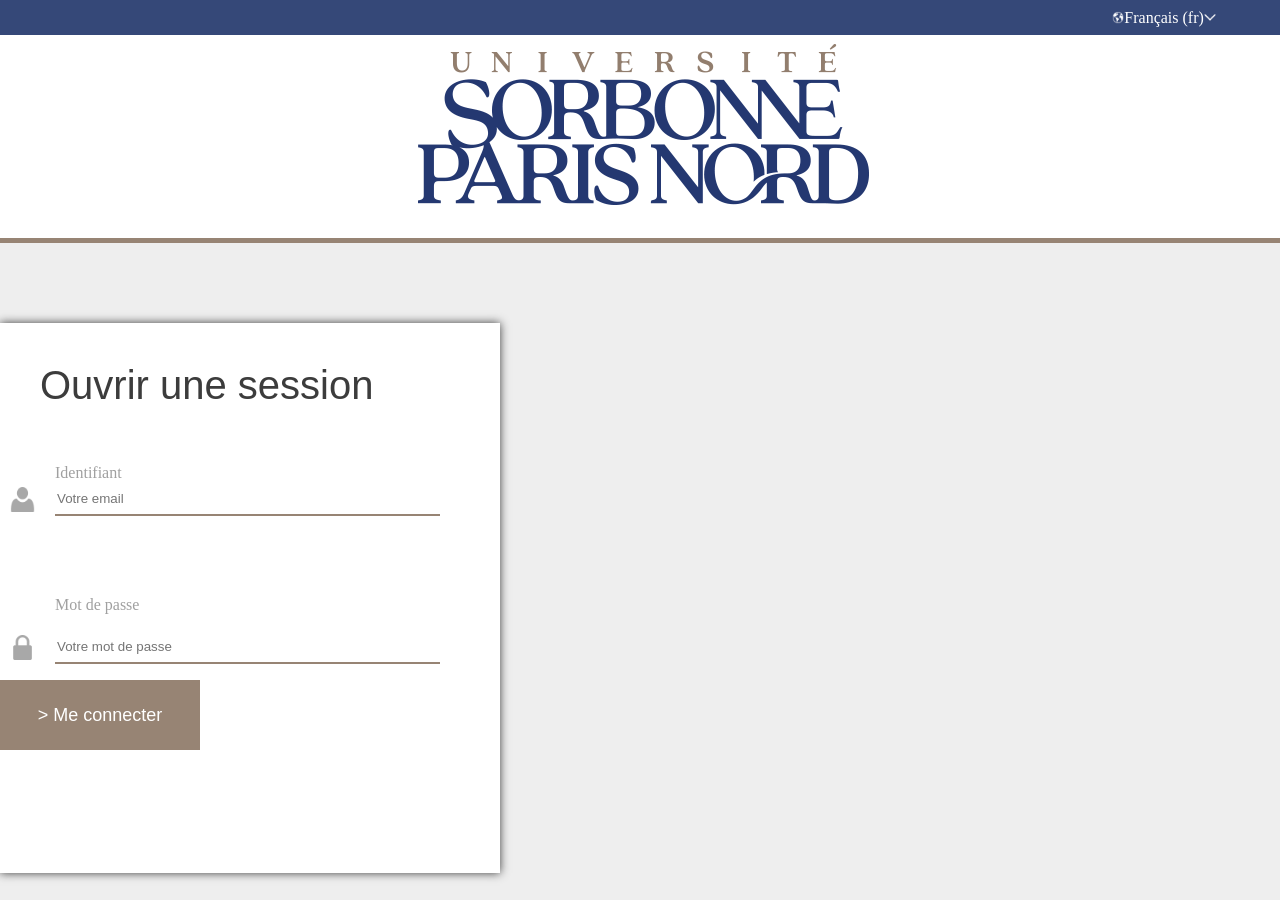
==== login-page.html @ 083c6f55 "1er depot de login-page" ====
<!DOCTYPE html>
<html lang="en"> <!-- La langue principale est indiquée, à remplacer par "fr" si le contenu est en français -->
<head>
    <meta charset="UTF-8"> <!-- Définition de l'encodage, UTF-8 est standard pour gérer les caractères spéciaux -->
    <meta name="viewport" content="width=device-width, initial-scale=1.0"> <!-- Assure la compatibilité avec les écrans mobiles -->
    <title>Login - Stage</title> <!-- Titre de la page affiché dans l'onglet -->
    <link rel="stylesheet" href="style.css"> <!-- Lien vers le fichier CSS pour la mise en forme -->
</head>
<body>
    <!-- Barre de sélection de langue -->
    <div id="bar-selection"> 
        <div id="langue">
            <!-- Image et texte pour la langue choisie, il manque une valeur alternative descriptive pour les images -->
            <img src="data/langue_picture.png" alt="Icône de langue">
            <p>Français (fr)</p>
            <img src="data/fleche_bas.png" alt="Icône flèche bas">
        </div>
    </div>

    <!-- Bannière avec un logo -->
    <div id="barner">
        <img src="data/uspn_petit.png" alt="Logo de l'université"> <!-- Pensez à une description plus explicite pour l'attribut alt -->
    </div>

    <!-- Section principale pour le formulaire de connexion -->
    <div id="login-div">
        <div class="content">Ouvrir une session</div> <!-- Titre de la section -->

        <!-- Formulaire de connexion -->
        <form action="" method="post">
            <!-- Section identifiant -->
            <div id="identifiant">
                <ul>
                    <li>
                        <img src="data/id_picture.png" alt="Icône d'identifiant"> <!-- Ajoutez une alternative décrivant l'image -->
                    </li>
                    <li>
                        <ul>
                            <li><p>Identifiant</p></li>
                            <li><input type="email" placeholder="Votre email"> <!-- Ajouter un placeholder pour guider l'utilisateur -->
                            </li>
                        </ul>
                    </li>
                </ul>
            </div>

            <!-- Section mot de passe -->
            <div id="mdp">
                <ul>
                    <li>
                        <img src="data/mdp_picture.png" alt="Icône de mot de passe"> <!-- Alternative décrivant l'image -->
                    </li>
                    <li>
                        <ul>
                            <li><p>Mot de passe</p></li>
                            <li><input type="password" placeholder="Votre mot de passe"> <!-- Ajouter un placeholder -->
                            </li>
                        </ul>
                    </li>
                </ul>
            </div>

            <!-- Bouton de soumission -->
            <button type="submit">> Me connecter</button> <!-- Le contenu du bouton pourrait être plus descriptif -->
        </form>
    </div>
</body>
</html>
---- style.css ----
/* Style général pour la page */
body {
    background-color: #EEE; /* Couleur de fond gris clair pour toute la page */
    margin: 0; /* Suppression des marges par défaut */
}

/* Barre de sélection de langue en haut de la page */
#bar-selection {
    position: static; /* Position par défaut */
    background-color: #354878; /* Couleur bleu foncé pour la barre */
    height: 35px; /* Hauteur de la barre */
    width: 100%; /* Largeur maximale de l'écran */
    margin: 0; /* Suppression des marges (inutile ici car redondant) */
}

#langue {
    color: white; /* Couleur de texte blanc */
    height: 35px; /* Alignement avec la hauteur de la barre */
    display: flex; /* Utilisation de flexbox pour aligner le contenu */
    justify-content: flex-end; /* Alignement à droite */
    align-items: center; /* Alignement vertical centré */
    margin-right: 5%; /* Espacement à droite */
}

#langue img {
    width: 1%; /* Taille des icônes très petite (à ajuster si besoin) */
}

/* Bannière en dessous de la barre */
#barner {
    left: 0; /* Position horizontale par défaut */
    position: static; /* Position par défaut */
    top: 36px; /* Décalage par rapport au haut de la page */
    width: 100%; /* Largeur maximale */
    height: 15%; /* Hauteur proportionnelle */
    display: flex; /* Flexbox pour centrer les éléments */
    justify-content: center; /* Alignement centré */
    border-bottom: solid #978474 5px; /* Bordure inférieure beige */
    background-color: white; /* Couleur de fond blanche */
}

/* Conteneur principal pour le formulaire de connexion */
#login-div {
    position: relative; /* Position par rapport à son parent */
    justify-self: center; /* centrer le bloc login lui même horizontalment */
    justify-items: center; /* centrer horizontalement ces éléments */
    background-color: white; /* Couleur de fond blanche */
    margin-top: 80px; /* Espacement par rapport au haut de la page */
    width: 500px; /* Largeur fixe */
    height: 550px; /* Hauteur fixe */
    box-shadow: 0px 0px 9px 0px #3C3C3C; /* Ombre pour donner un effet de profondeur */
}

/* Titre du formulaire */
.content {
    font-family: 'Lucida Sans', sans-serif; /* Police principale avec alternatives */
    font-size: 40px; /* Taille de police importante */
    padding: 40px; /* Espacement interne autour du titre */
    color: #3C3C3C; /* Couleur gris foncé */
}

/* Styles pour le formulaire */
form {
    width: 100%; /* Le formulaire occupe toute la largeur de son conteneur */
}

/* Bloc identifiant */
#identifiant {
    position: relative; /* Position par rapport à son parent */
    width: 90%; /* Largeur relative à son conteneur */
    height: 100px; /* Hauteur fixe */
}

#identifiant p {
    color: #A0A0A0; /* Texte gris clair */
    margin: 0; /* Suppression des marges par défaut */
}

#identifiant img {
    width: 25px; /* Taille des icônes */
    margin-right: 10px; /* Espacement entre l'image et le texte */
}

#identifiant input {
    border: none; /* Suppression des bordures standards */
    border-bottom: 2px solid #978474; /* Ligne en bas de l'input */
    width: 220%; /* Largeur surdimensionnée, à ajuster */
    height: 30px; /* Hauteur de l'input */
}

/* Suppression du style par défaut des listes */
li {
    list-style: none;
}

ul {
    padding-left: 10px; /* Ajout d'un espacement à gauche */
}

div > ul {
    display: flex; /* Flexbox pour aligner les éléments horizontalement */
    flex-direction: row; /* Direction horizontale */
    align-items: end; /* Alignement vertical en bas */
}

/* Bloc mot de passe */
#mdp {
    position: relative; /* Position par rapport à son parent */
    width: 90%; /* Largeur relative à son conteneur */
    height: 100px; /* Hauteur fixe */
}

#mdp p {
    color: #A0A0A0; /* Texte gris clair */
}

#mdp img {
    width: 25px; /* Taille des icônes */
    margin-right: 10px; /* Espacement entre l'image et le texte */
}

#mdp input {
    border: none; /* Suppression des bordures standards */
    border-bottom: 2px solid #978474; /* Ligne en bas de l'input */
    width: 220%; /* Largeur surdimensionnée, à ajuster */
    height: 30px; /* Hauteur de l'input */
}

/* Style du bouton de connexion */
button {
    position: relative; /* Position par rapport à son parent */
    background-color: #978474; /* Couleur de fond beige */
    width: 40%; /* Largeur relative à son conteneur */
    height: 70px; /* Hauteur fixe */
    color: white; /* Couleur du texte */
    border: none; /* Suppression des bordures standards */
    display: flex; /* Flexbox pour aligner le texte */
    justify-self: center; /* (Inutile ici, applicable aux grilles CSS) */
    justify-content: center; /* Texte centré horizontalement */
    align-items: center; /* Texte centré verticalement */
    font-size: large; /* Taille de texte importante */
}
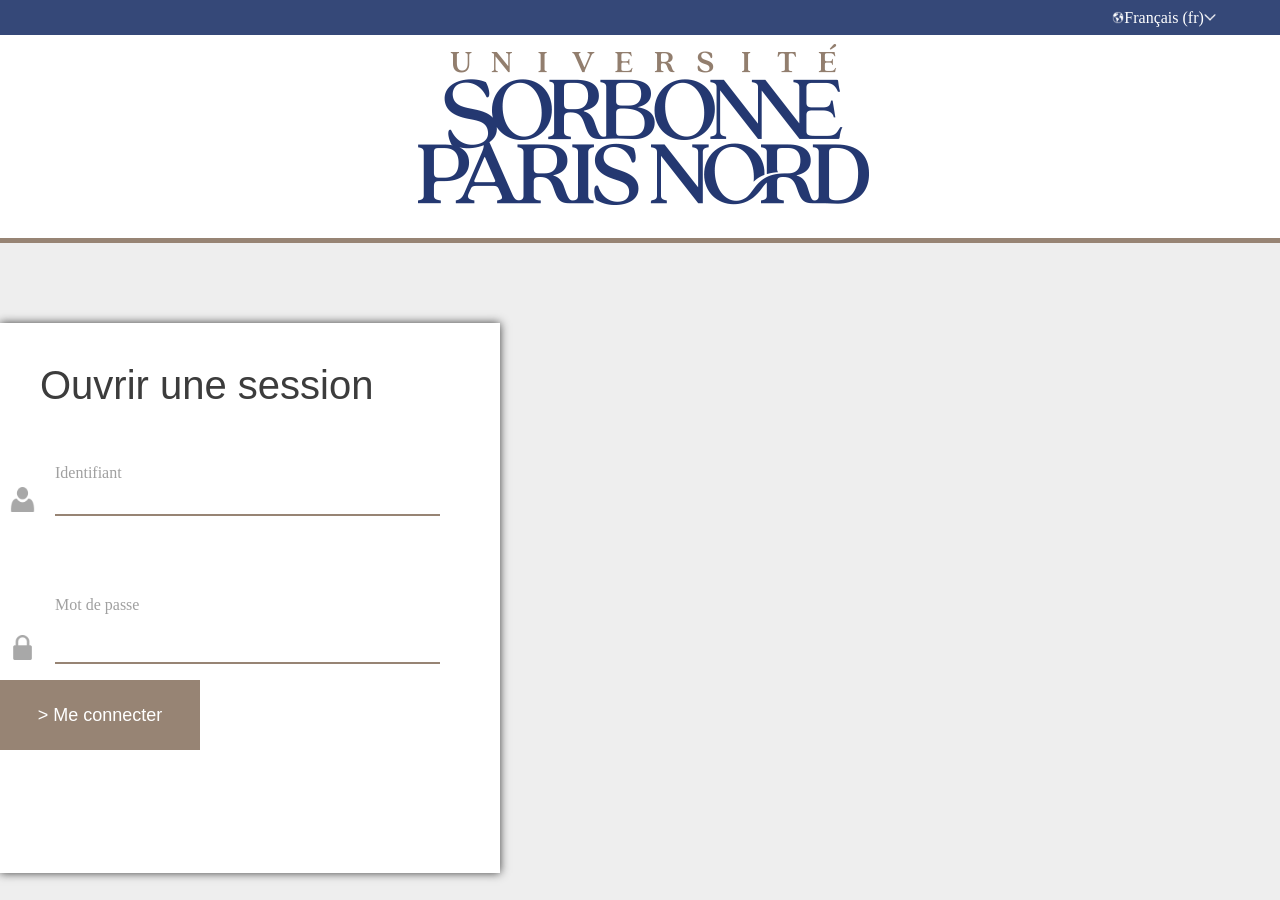
==== commit 445d29e9: "fixer des erreurs sur le site" ====
--- a/login-page.html
+++ b/login-page.html
@@ -1,68 +1,51 @@
 <!DOCTYPE html>
-<html lang="en"> <!-- La langue principale est indiquée, à remplacer par "fr" si le contenu est en français -->
+<html lang="en">
 <head>
-    <meta charset="UTF-8"> <!-- Définition de l'encodage, UTF-8 est standard pour gérer les caractères spéciaux -->
-    <meta name="viewport" content="width=device-width, initial-scale=1.0"> <!-- Assure la compatibilité avec les écrans mobiles -->
-    <title>Login - Stage</title> <!-- Titre de la page affiché dans l'onglet -->
-    <link rel="stylesheet" href="style.css"> <!-- Lien vers le fichier CSS pour la mise en forme -->
+    <meta charset="UTF-8">
+    <meta name="viewport" content="width=device-width, initial-scale=1.0">
+    <title>Login - Stage</title>
+    <link rel="stylesheet" href="style.css">
 </head>
 <body>
-    <!-- Barre de sélection de langue -->
-    <div id="bar-selection"> 
-        <div id="langue">
-            <!-- Image et texte pour la langue choisie, il manque une valeur alternative descriptive pour les images -->
-            <img src="data/langue_picture.png" alt="Icône de langue">
-            <p>Français (fr)</p>
-            <img src="data/fleche_bas.png" alt="Icône flèche bas">
-        </div>
+    <div id="bar-selection">
+        <div id="langue"><img src="data/langue_picture.png" alt=""><p>Français (fr)</p><img src="data/fleche_bas.png" alt=""></div>
     </div>
+    <div id="barner"><img src="data/uspn_petit.png" alt="barner"></div>
 
-    <!-- Bannière avec un logo -->
-    <div id="barner">
-        <img src="data/uspn_petit.png" alt="Logo de l'université"> <!-- Pensez à une description plus explicite pour l'attribut alt -->
-    </div>
-
-    <!-- Section principale pour le formulaire de connexion -->
     <div id="login-div">
-        <div class="content">Ouvrir une session</div> <!-- Titre de la section -->
-
-        <!-- Formulaire de connexion -->
+        <div class="content">Ouvrir une session</div>
         <form action="" method="post">
-            <!-- Section identifiant -->
             <div id="identifiant">
                 <ul>
                     <li>
-                        <img src="data/id_picture.png" alt="Icône d'identifiant"> <!-- Ajoutez une alternative décrivant l'image -->
+                        <img src="data/id_picture.png" alt="">
                     </li>
                     <li>
                         <ul>
                             <li><p>Identifiant</p></li>
-                            <li><input type="email" placeholder="Votre email"> <!-- Ajouter un placeholder pour guider l'utilisateur -->
-                            </li>
+                            <li><input type="email"></li>
                         </ul>
                     </li>
                 </ul>
             </div>
+                
+                
 
-            <!-- Section mot de passe -->
             <div id="mdp">
                 <ul>
                     <li>
-                        <img src="data/mdp_picture.png" alt="Icône de mot de passe"> <!-- Alternative décrivant l'image -->
+                        <img src="data/mdp_picture.png" alt="">
                     </li>
                     <li>
                         <ul>
                             <li><p>Mot de passe</p></li>
-                            <li><input type="password" placeholder="Votre mot de passe"> <!-- Ajouter un placeholder -->
-                            </li>
+                            <li><input type="password"></li>
                         </ul>
                     </li>
                 </ul>
             </div>
-
-            <!-- Bouton de soumission -->
-            <button type="submit">> Me connecter</button> <!-- Le contenu du bouton pourrait être plus descriptif -->
+            <button type="submit">> Me connecter</button>
         </form>
     </div>
 </body>
-</html>
+</html>
--- a/style.css
+++ b/style.css
@@ -1,112 +1,113 @@
-/* Style général pour la page */
+/* Style général pour le corps de la page */
 body {
-    background-color: #EEE; /* Couleur de fond gris clair pour toute la page */
+    background-color: #EEE; /* Couleur de fond gris clair */
     margin: 0; /* Suppression des marges par défaut */
 }
 
-/* Barre de sélection de langue en haut de la page */
+/* Barre de sélection tout en haut de la page */
 #bar-selection {
-    position: static; /* Position par défaut */
-    background-color: #354878; /* Couleur bleu foncé pour la barre */
-    height: 35px; /* Hauteur de la barre */
-    width: 100%; /* Largeur maximale de l'écran */
-    margin: 0; /* Suppression des marges (inutile ici car redondant) */
+    position: static; /* Position standard par rapport à son flux parent */
+    background-color: #354878; /* Couleur bleu foncé */
+    height: 35px; /* Hauteur fixe de la barre */
+    width: 100%; /* La barre occupe toute la largeur de l'écran */
+    margin: 0%; /* Redondant avec margin: 0px */
+    margin: 0px; /* Suppression des marges */
 }
 
 #langue {
-    color: white; /* Couleur de texte blanc */
-    height: 35px; /* Alignement avec la hauteur de la barre */
-    display: flex; /* Utilisation de flexbox pour aligner le contenu */
-    justify-content: flex-end; /* Alignement à droite */
+    color: white; /* Texte blanc */
+    height: 35px; /* Alignement vertical pour correspondre à la hauteur de la barre */
+    display: flex; /* Flexbox utilisé pour organiser les éléments */
+    justify-content: flex-end; /* Les éléments sont alignés à droite */
     align-items: center; /* Alignement vertical centré */
-    margin-right: 5%; /* Espacement à droite */
+    margin-right: 5%; /* Marges internes à droite pour éviter d'être collé au bord */
 }
 
 #langue img {
-    width: 1%; /* Taille des icônes très petite (à ajuster si besoin) */
+    width: 1%; /* Icône de langue très petite */
 }
 
-/* Bannière en dessous de la barre */
+/* Section de la bannière */
 #barner {
-    left: 0; /* Position horizontale par défaut */
-    position: static; /* Position par défaut */
+    left: 0; /* Alignement à gauche */
+    position: static; /* Position standard */
     top: 36px; /* Décalage par rapport au haut de la page */
-    width: 100%; /* Largeur maximale */
-    height: 15%; /* Hauteur proportionnelle */
-    display: flex; /* Flexbox pour centrer les éléments */
-    justify-content: center; /* Alignement centré */
-    border-bottom: solid #978474 5px; /* Bordure inférieure beige */
-    background-color: white; /* Couleur de fond blanche */
+    width: 100%; /* Largeur complète */
+    height: 15%; /* Hauteur en proportion de la page */
+    display: flex; /* Flexbox utilisé pour centrer les éléments */
+    justify-content: center; /* Les éléments sont centrés horizontalement */
+    border-bottom: solid #978474 5px; /* Bordure inférieure de 5px avec une couleur beige */
+    background-color: white; /* Fond blanc */
 }
 
 /* Conteneur principal pour le formulaire de connexion */
 #login-div {
-    position: relative; /* Position par rapport à son parent */
-    justify-self: center; /* centrer le bloc login lui même horizontalment */
-    justify-items: center; /* centrer horizontalement ces éléments */
+    position: relative; /* Position relative pour permettre des éléments positionnés */
+    justify-self: center; /* Propriété CSS Grid inutilisée ici */
+    justify-items: center; /* Propriété CSS Grid inutilisée ici */
     background-color: white; /* Couleur de fond blanche */
-    margin-top: 80px; /* Espacement par rapport au haut de la page */
+    margin-top: 80px; /* Décalage par rapport au haut */
     width: 500px; /* Largeur fixe */
     height: 550px; /* Hauteur fixe */
-    box-shadow: 0px 0px 9px 0px #3C3C3C; /* Ombre pour donner un effet de profondeur */
+    box-shadow: 0px 0px 9px 0px #3C3C3C; /* Ombre pour créer un effet de profondeur */
 }
 
-/* Titre du formulaire */
+/* Titre de la section de connexion */
 .content {
-    font-family: 'Lucida Sans', sans-serif; /* Police principale avec alternatives */
-    font-size: 40px; /* Taille de police importante */
-    padding: 40px; /* Espacement interne autour du titre */
+    font-family: 'Lucida Sans', 'Lucida Sans Regular', 'Lucida Grande', 'Lucida Sans Unicode', Geneva, Verdana, sans-serif; /* Famille de police utilisée */
+    font-size: 40px; /* Taille du texte */
+    padding: 40px; /* Espacement interne */
     color: #3C3C3C; /* Couleur gris foncé */
 }
 
-/* Styles pour le formulaire */
+/* Styles généraux pour le formulaire */
 form {
-    width: 100%; /* Le formulaire occupe toute la largeur de son conteneur */
+    width: 100%; /* Le formulaire occupe toute la largeur de son conteneur parent */
 }
 
-/* Bloc identifiant */
+/* Bloc contenant l'identifiant */
 #identifiant {
-    position: relative; /* Position par rapport à son parent */
-    width: 90%; /* Largeur relative à son conteneur */
+    position: relative; /* Position relative pour des ajustements internes */
+    width: 90%; /* Largeur relative au conteneur parent */
     height: 100px; /* Hauteur fixe */
 }
 
 #identifiant p {
-    color: #A0A0A0; /* Texte gris clair */
-    margin: 0; /* Suppression des marges par défaut */
+    color: #A0A0A0; /* Couleur de texte gris clair */
+    margin: 0; /* Suppression des marges autour du texte */
 }
 
 #identifiant img {
-    width: 25px; /* Taille des icônes */
-    margin-right: 10px; /* Espacement entre l'image et le texte */
+    width: 25px; /* Taille fixe de l'icône */
+    margin-right: 10PX; /* Espacement entre l'icône et l'entrée */
 }
 
 #identifiant input {
-    border: none; /* Suppression des bordures standards */
-    border-bottom: 2px solid #978474; /* Ligne en bas de l'input */
-    width: 220%; /* Largeur surdimensionnée, à ajuster */
-    height: 30px; /* Hauteur de l'input */
+    border: none; /* Suppression des bordures classiques */
+    border-bottom: 2px solid #978474; /* Ligne inférieure beige */
+    width: 220%; /* Largeur fixée à plus du double du conteneur parent (à surveiller) */
+    height: 30px; /* Hauteur de l'entrée */
 }
 
-/* Suppression du style par défaut des listes */
+/* Styles des listes pour supprimer les puces */
 li {
-    list-style: none;
+    list-style: none; /* Suppression des puces des listes */
 }
 
 ul {
-    padding-left: 10px; /* Ajout d'un espacement à gauche */
+    padding-left: 10px; /* Espacement interne à gauche */
 }
 
 div > ul {
-    display: flex; /* Flexbox pour aligner les éléments horizontalement */
-    flex-direction: row; /* Direction horizontale */
+    display: flex; /* Flexbox pour organiser les enfants de la liste */
+    flex-direction: row; /* Direction horizontale des enfants */
     align-items: end; /* Alignement vertical en bas */
 }
 
-/* Bloc mot de passe */
+/* Bloc contenant le mot de passe */
 #mdp {
-    position: relative; /* Position par rapport à son parent */
-    width: 90%; /* Largeur relative à son conteneur */
+    position: relative; /* Position relative pour ajustements internes */
+    width: 90%; /* Largeur relative au conteneur parent */
     height: 100px; /* Hauteur fixe */
 }
 
@@ -115,28 +116,28 @@
 }
 
 #mdp img {
-    width: 25px; /* Taille des icônes */
-    margin-right: 10px; /* Espacement entre l'image et le texte */
+    width: 25px; /* Taille fixe de l'icône */
+    margin-right: 10PX; /* Espacement entre l'icône et l'entrée */
 }
 
 #mdp input {
-    border: none; /* Suppression des bordures standards */
-    border-bottom: 2px solid #978474; /* Ligne en bas de l'input */
-    width: 220%; /* Largeur surdimensionnée, à ajuster */
-    height: 30px; /* Hauteur de l'input */
+    border: none; /* Suppression des bordures classiques */
+    border-bottom: 2px solid #978474; /* Ligne inférieure beige */
+    width: 220%; /* Largeur fixée à plus du double du conteneur parent (à surveiller) */
+    height: 30px; /* Hauteur de l'entrée */
 }
 
-/* Style du bouton de connexion */
+/* Bouton de connexion */
 button {
-    position: relative; /* Position par rapport à son parent */
+    position: relative; /* Position relative pour ajustements */
     background-color: #978474; /* Couleur de fond beige */
-    width: 40%; /* Largeur relative à son conteneur */
-    height: 70px; /* Hauteur fixe */
-    color: white; /* Couleur du texte */
-    border: none; /* Suppression des bordures standards */
-    display: flex; /* Flexbox pour aligner le texte */
-    justify-self: center; /* (Inutile ici, applicable aux grilles CSS) */
-    justify-content: center; /* Texte centré horizontalement */
-    align-items: center; /* Texte centré verticalement */
-    font-size: large; /* Taille de texte importante */
+    width: 40%; /* Largeur relative à son conteneur parent */
+    height: 70PX; /* Hauteur fixe */
+    color: white; /* Texte blanc */
+    border: none; /* Suppression des bordures classiques */
+    display: flex; /* Flexbox pour centrer le contenu */
+    justify-self: center; /* Propriété CSS Grid inutilisée ici */
+    justify-content: center; /* Alignement horizontal centré */
+    align-items: center; /* Alignement vertical centré */
+    font-size: large; /* Taille de police importante */
 }
